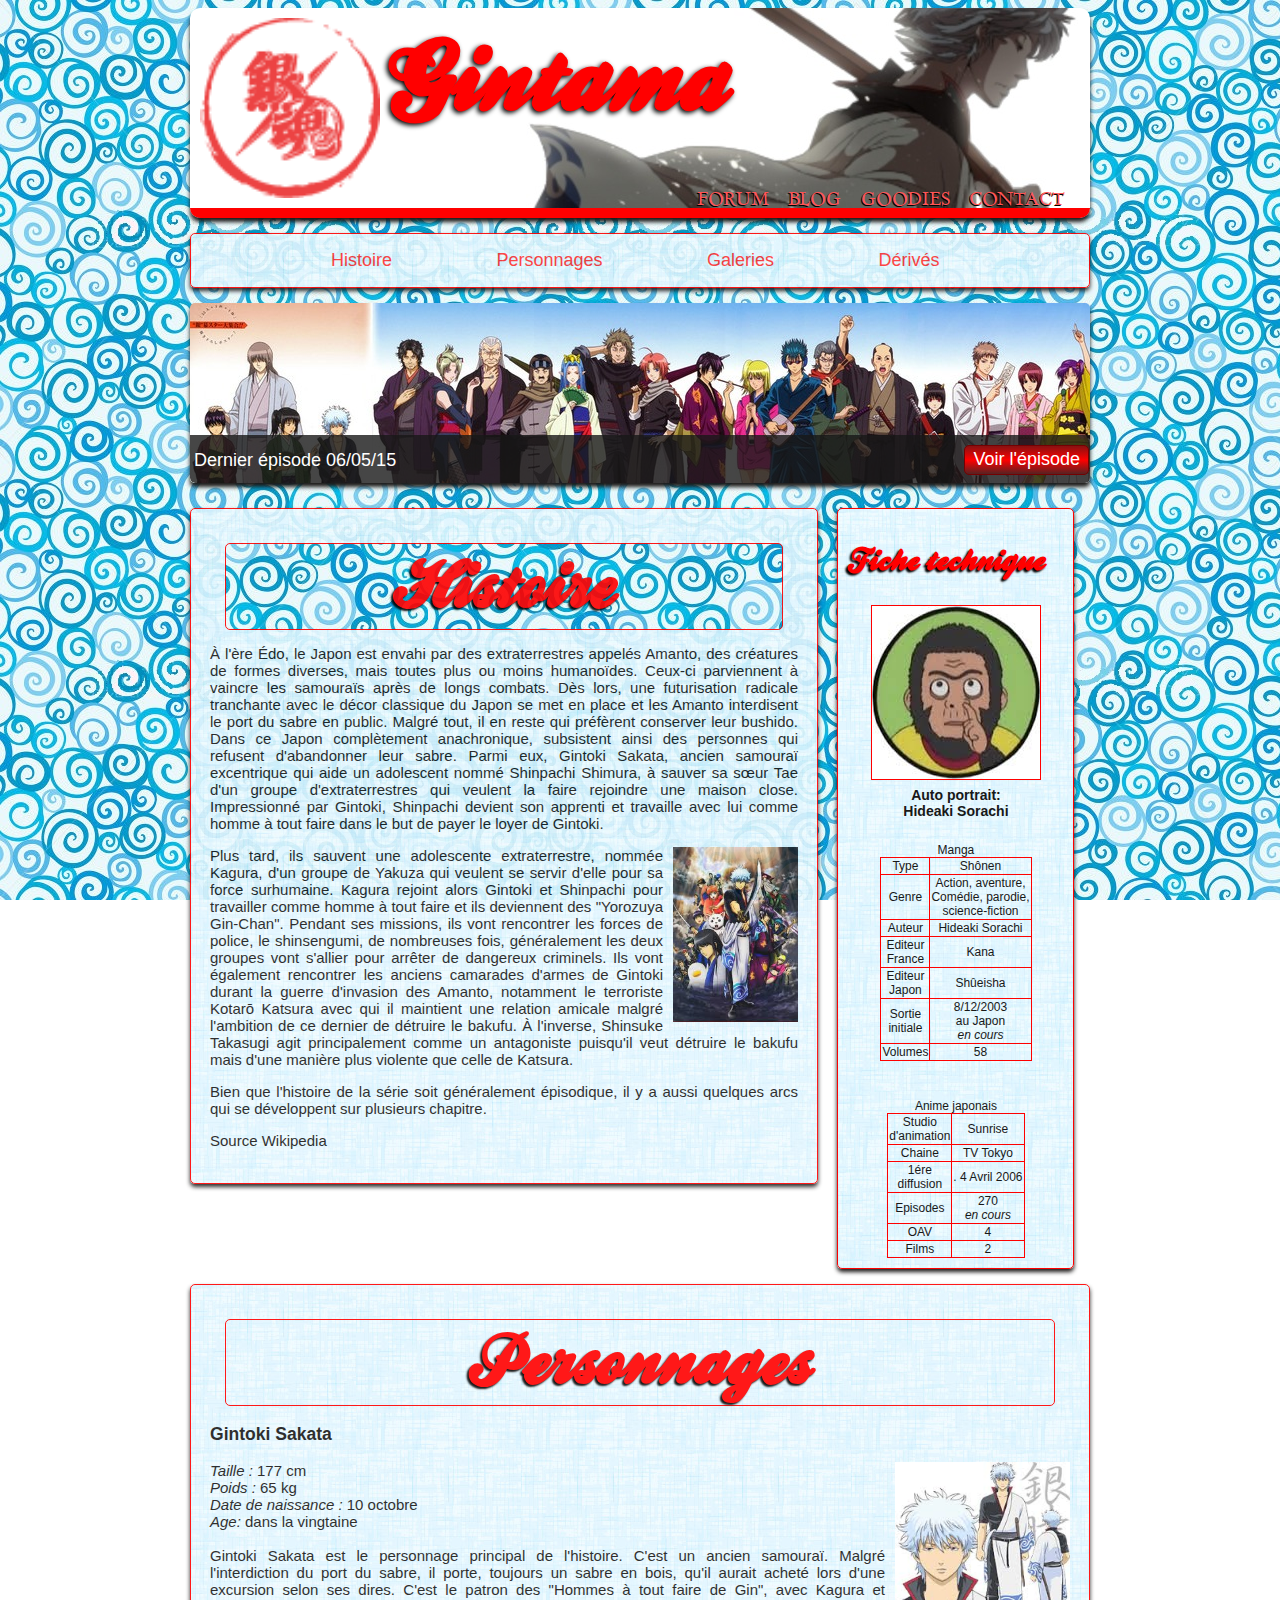
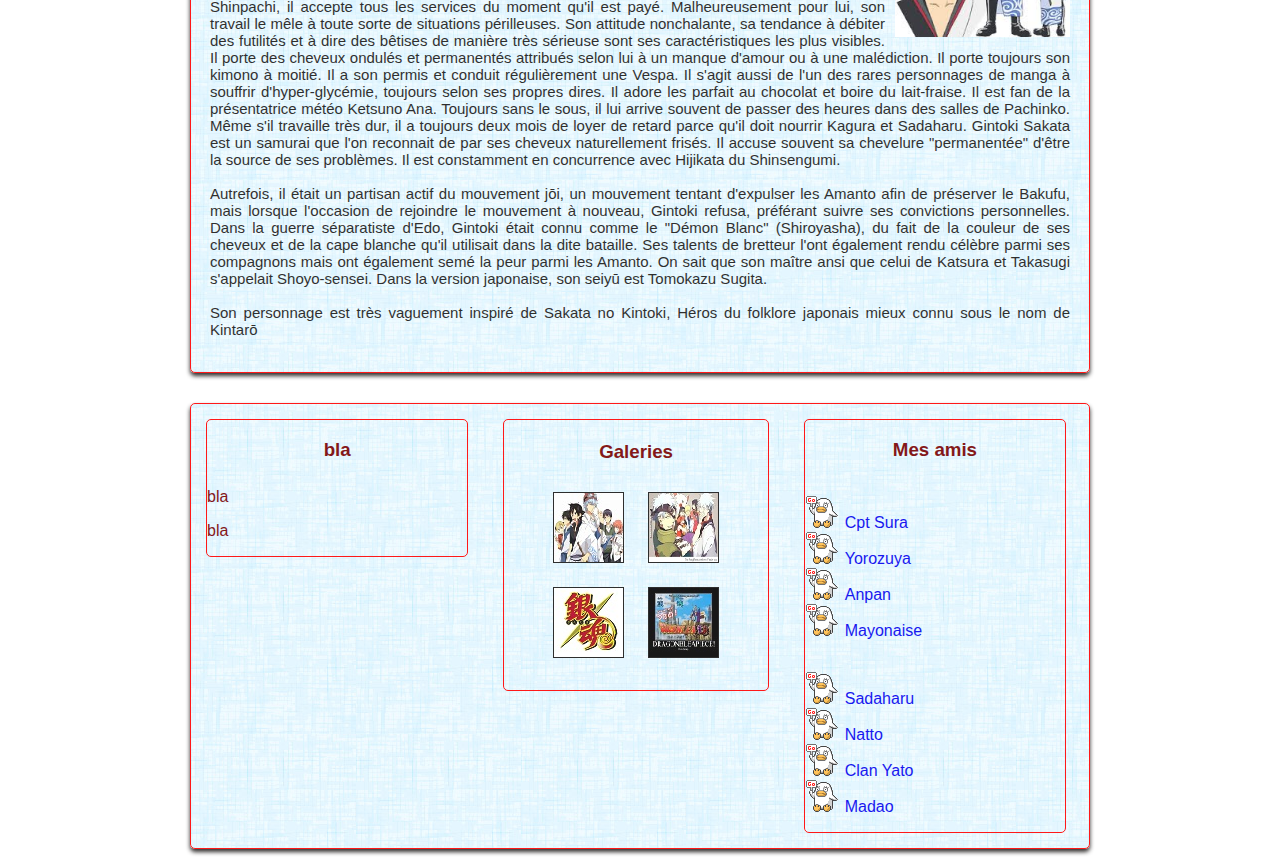
==== index.html @ 22566b6e "Update index.html" ====
<!DOCTYPE html>
<html>
    <head>
        <meta charset="utf-8" />
        <link rel="stylesheet" href="style.css" />
        <title>Gintama</title>
    </head>

    <body>
        <div id="bloc_page">
            <header>
                <div id="titre_principal">
                    <img src="images/GintamaPetitLogo.png" alt="Logo de Gintama" id="logo" />
                    <h1>Gintama</h1>
                </div>
                
                <nav>
                    <ul>
                        <li><a href="#" title="il marche pas celui là !">Forum</a></li>
                        <li><a href="#" title="celui là non plus !">Blog</a></li>
                        <li><a href="#" title="encore loupé !">Goodies</a></li>
                        <li><a href="mailto:votrenom@bidule.com" title="Envoyez-moi un email !">Contact</a></li>
                    </ul>
                </nav>
            </header>
            
			<div id="navi2">
				<ul>
					<li><a href="#Histoire">Histoire</a></li>
                    <li><a href="#Personnages">Personnages</a></li>
                    <li><a href="#galeries">Galeries</a></li>
                    <li><a href="#Dérivés">Dérivés</a></li>
				</ul>
			</div>
            
			<div id="banniere_image">
                <div id="slideshow">
					<ul id="sContent"><!--
						--><li><img src="images/gintamabantest.jpg" alt="Imagetest" /></li>
					</ul>
					<div id="banniere_description">
                    	Dernier épisode 06/05/15
                    	<a href="https://www.youtube.com/watch?v=6IuwDglT1F4" class="bouton_rouge">Voir l'épisode</a>
                	</div>
				</div>
            </div>
            
            <section id="section1">
                <article id="article1">
                    <h2 id="Histoire">Histoire</h2>
					<p>
						À l'ère Édo, le Japon est envahi par des extraterrestres appelés Amanto, 
						des créatures de formes diverses, mais toutes plus ou moins humanoïdes. 
						Ceux-ci parviennent à vaincre les samouraïs après de longs combats. 
						Dès lors, une futurisation radicale tranchante avec le décor classique du Japon se met en place 
						et les Amanto interdisent le port du sabre en public. Malgré tout, il en reste qui préfèrent conserver leur bushido. 
						Dans ce Japon complètement anachronique, subsistent ainsi des personnes qui refusent d'abandonner leur sabre. 
						Parmi eux, Gintoki Sakata, ancien samouraï excentrique qui aide un adolescent nommé Shinpachi Shimura, 
						à sauver sa sœur Tae d'un groupe d'extraterrestres qui veulent la faire rejoindre une maison close. 
						Impressionné par Gintoki, Shinpachi devient son apprenti et travaille avec lui comme homme à tout faire 
						dans le but de payer le loyer de Gintoki.
					</p>
					<p><a href="images/GintamaTeam.png"><img src="images/image.png" alt="Gintama" class="Gintama"></a>
						Plus tard, ils sauvent une adolescente extraterrestre, nommée Kagura, 
						d'un groupe de Yakuza qui veulent se servir d'elle pour sa force surhumaine. 
						Kagura rejoint alors Gintoki et Shinpachi pour travailler comme homme à tout faire 
						et ils deviennent des "Yorozuya Gin-Chan". 
						Pendant ses missions, ils vont rencontrer les forces de police, le shinsengumi, 
						de nombreuses fois, généralement les deux groupes vont s'allier pour arrêter de dangereux criminels. 
						Ils vont également rencontrer les anciens camarades d'armes de Gintoki durant la guerre d'invasion des Amanto, 
						notamment le terroriste Kotarō Katsura avec qui il maintient une relation amicale 
						malgré l'ambition de ce dernier de détruire le bakufu. 
						À l'inverse, Shinsuke Takasugi agit principalement comme un antagoniste puisqu'il veut détruire le bakufu 
						mais d'une manière plus violente que celle de Katsura.
					</P>
					<p>
						Bien que l'histoire de la série soit généralement épisodique, 
						il y a aussi quelques arcs qui se développent sur plusieurs chapitre.
					</p>
                    <p>Source Wikipedia</p>
                </article>
                <aside>
                    <h2>Fiche technique</h2>
                    <p id="auteur"><img src="images/Auteurtest.jpg" alt="auteur"></p>
                    <h3>Auto portrait:<br />Hideaki Sorachi</h3>
					<table>
						<caption>Manga</caption>
						<tr>
							<td>Type</td>
							<td>Shônen</td>
						</tr>
						<tr>
							<td>Genre</td>
							<td>Action, aventure,<br />Comédie, parodie,<br />science-fiction</td>							</tr>
						<tr>
							<td>Auteur</td>
							<td>Hideaki Sorachi</td>
						</tr>
						<tr>
							<td>Editeur<br />France</td>
							<td>Kana</td>
						</tr>
						<tr>
							<td>Editeur<br />Japon</td>
							<td>Shûeisha</td>
						</tr>
						<tr>
							<td>Sortie<br />initiale</td>
							<td>8/12/2003<br /> au Japon<br /><em>en cours</em></td>
						</tr>
						<tr>
							<td>Volumes</td>
							<td>58</td>
						</tr>
					</table>
					<p><br /></p>
					<table>
						<caption>Anime japonais</caption>
						<tr>
							<td>Studio<br />d'animation</td>
							<td>Sunrise</td>
						</tr>
						<tr>
							<td>Chaine</td>
							<td>TV Tokyo</td>
						</tr>
						<tr>
							<td>1ére<br />diffusion</td>
							<td> . 4 Avril 2006 </td>
						</tr>
						<tr>
							<td>Episodes</td>
							<td>270<br /><em>en cours</em></td>
						</tr>
						<tr>
							<td>OAV</td>
							<td>4</td>
						</tr>
						<tr>
							<td>Films</td>
							<td>2</td>
						</tr>
					</table>
				</aside>
            </section>
            <section id="section2">
				<article id="article2">
					<h2 id="Personnages">Personnages</h2>
<div class="back_article"></div>
					<h3 id="Gintoki">Gintoki Sakata</h3>
					<p><a href="images/Gintamagintoki.jpg"><img src="images/gintamagintokimini.jpg" alt="Gintoki Sakata" class="Gintokiimg"></a>
						<em>Taille :</em> 177 cm <br /><em>Poids :</em> 65 kg <br /><em>Date de naissance :</em> 10 octobre <br /><em>Age:</em> dans la vingtaine<br />
						<br />Gintoki Sakata est le personnage principal de l'histoire.
						 C'est un ancien samouraï. Malgré l'interdiction du port du sabre, il porte, toujours un sabre en bois,
						 qu'il aurait acheté lors d'une excursion selon ses dires. C'est le patron des "Hommes à tout faire de Gin",
						 avec Kagura et Shinpachi, il accepte tous les services du moment qu'il est payé.
						 Malheureusement pour lui, son travail le mêle à toute sorte de situations périlleuses.
						 Son attitude nonchalante, sa tendance à débiter des futilités et à dire des bêtises
						 de manière très sérieuse sont ses caractéristiques les plus visibles.
						 Il porte des cheveux ondulés et permanentés attribués selon lui à un manque d'amour ou à une malédiction. 
						 Il porte toujours son kimono à moitié. Il a son permis et conduit régulièrement une Vespa.
						 Il s'agit aussi de l'un des rares personnages de manga à souffrir d'hyper-glycémie, 
						 toujours selon ses propres dires. Il adore les parfait au chocolat et boire du lait-fraise.
						 Il est fan de la présentatrice météo Ketsuno Ana. Toujours sans le sous,
						 il lui arrive souvent de passer des heures dans des salles de Pachinko.
						 Même s'il travaille très dur, il a toujours deux mois de loyer de retard parce qu'il doit nourrir Kagura et Sadaharu.
						 Gintoki Sakata est un samurai que l'on reconnait de par ses cheveux naturellement frisés.
						 Il accuse souvent sa chevelure "permanentée" d'être la source de ses problèmes.
						 Il est constamment en concurrence avec Hijikata du Shinsengumi.<br /><br />
						 Autrefois, il était un partisan actif du mouvement jōi, un mouvement tentant d'expulser les Amanto
						 afin de préserver le Bakufu, mais lorsque l'occasion de rejoindre le mouvement à nouveau,
						 Gintoki refusa, préférant suivre ses convictions personnelles. 
						 Dans la guerre séparatiste d'Edo, Gintoki était connu comme le "Démon Blanc" (Shiroyasha),
						 du fait de la couleur de ses cheveux et de la cape blanche qu'il utilisait dans la dite bataille.
						 Ses talents de bretteur l'ont également rendu célèbre parmi ses compagnons mais ont également semé la peur parmi les Amanto.
						 On sait que son maître ansi que celui de Katsura et Takasugi s'appelait Shoyo-sensei.
						 Dans la version japonaise, son seiyū est Tomokazu Sugita.<br /><br />
						 Son personnage est très vaguement inspiré de Sakata no Kintoki, Héros du folklore japonais mieux connu sous le nom de Kintarō
					</p>
				</article>
			</section>
            <footer>
                <div id="news">
                    <h3>bla</h3>
                    <p>bla</p>
                    <p>bla</p>
                </div>
                <div id="galeries">
                    <h3>Galeries</h3>
					<p>
						<a href="images/sketdancegintama.jpg"><img src="images/sketdancegintamamini.jpg" alt="sketdancegintama" class="sketdancegintama" /></a>
						<a href="images/narutogintama.jpg"><img src="images/narutogintamamini.jpg" alt="narutogintama" class="narutogintama" /></a>
						<a href="images/gintamalogo.jpg"><img src="images/gintamalogomini.jpg" alt="gintamalogo" class="gintamalogo" /></a>
						<a href="images/dragonbleapiece.jpg"><img src="images/dragonbleapiecemini.jpg" alt="dragonbleapiece" class="dragonbleapiece" /></a>
					</p>
                </div>
                <div id="mes_amis">
                    <h3>Mes amis</h3>
                    <ul>
                        <li><a href="#">Cpt Sura</a></li>
                        <li><a href="#">Yorozuya</a></li>
                        <li><a href="#">Anpan</a></li>
                        <li><a href="#">Mayonaise</a></li>
                    </ul>
                    <ul>
                        <li><a href="#">Sadaharu</a></li>
                        <li><a href="#">Natto</a></li>
                        <li><a href="#">Clan Yato</a></li>
                        <li><a href="#">Madao</a></li>
                    </ul>
                </div>
            </footer>
        </div>
    </body>
</html>
---- style.css ----
@font-face
{
    font-family: 'BallparkWeiner';
    src: url('polices/ballpark.eot');
    src: url('polices/ballpark.eot?#iefix') format('embedded-opentype'),
         url('polices/ballpark.woff') format('woff'),
         url('polices/ballpark.ttf') format('truetype'),
         url('polices/ballpark.svg#BallparkWeiner') format('svg');
    font-weight: normal;
    font-style: normal;
}

@font-face
{
    font-family: 'Dayrom';
    src: url('polices/dayrom.eot');
    src: url('polices/dayrom.eot?#iefix') format('embedded-opentype'),
         url('polices/dayrom.woff') format('woff'),
         url('polices/dayrom.ttf') format('truetype'),
         url('polices/dayrom.svg#Dayrom') format('svg');
    font-weight: normal;
    font-style: normal;
}
body
{
    background: url('images/gintamafondtest.jpg') fixed;
    font-family: 'Trebuchet MS', Arial, sans-serif;
    color: #181818;
}

#bloc_page
{
    width: 900px;
    margin: auto;
}

section h1, footer h1, nav a
{
    font-family: Dayrom, serif;
    font-weight: small;
    text-transform: uppercase;
}

header
{
	height: 200px;
	border-radius: 10px 10px;
	color: red; 
	background: url('images/GintamaGintokiBan.jpg') 25%;
	border-bottom: 10px solid red;
	box-shadow: 0px 4px 4px #1c1a19;
}

#titre_principal
{
    display: inline-block;
}

header h1
{
	text-shadow: -2px 2px 5px black;
    font-family: 'BallparkWeiner', serif;
    font-size: 100px;
	position: relative;
	top: -225px;
	left: 200px;
}



#logo
{
	position: relative;
	top: 10px;
	left: 10px;
	width: 180px;
	height: 180px;
}
header nav
{
	position: relative;
	bottom: 260px;
	right: -150px;
	text-shadow: -1px 1px 0px black;
    display: inline-block;
    width: 740px;
    text-align: right;
}

header nav ul
{
    list-style-type: none;
}

header nav li
{
    display: inline-block;
    margin-right: 15px;
}

header nav a
{
    font-size: 18px;
    color: #ff5555;
    padding-bottom: 3px;
    text-decoration: none;
}

header nav a:hover
{
    color: #ffffff;
    border-bottom: 3px solid #ffffff;
}

#navi2
{
	background: url('images/Fond.png');
	border-radius: 5px;
	border: 1px solid red;
	margin: 15px 0;
	opacity: 0.9;
	box-shadow: 0px 3px 4px #1c1a19;
}

#navi2 li
{
	display: inline-block;
	margin-left: 100px;
}

#navi2 a
{
	font-size: 18px;
    text-decoration: none;
	color: #ff3333;
}

#navi2 a:hover
{
	color: #000000;
    border-bottom: 3px solid red;
}

#banniere_description
{
    position: absolute;
    bottom: 0;
    border-radius: 0px 0px 5px 5px;
    width: 900px;
    height: 33px;
    padding-top: 15px;
    padding-left: 4px;
    background-color: rgb(24,24,24);
    background-color: rgba(24,24,24,0.8);
    color: white;
    font-size: 18px;
}

.bouton_rouge
{
    display: inline-block;
    height: 25px;
    position: absolute;
    right: 5px;
    bottom: 8px;
    border: 1px solid #760001;
    border-radius: 5px;
    font-size: 18px;
    text-align: center;
    padding: 3px 8px 0px 8px;
    color: white;
    text-decoration: none;
    background: linear-gradient( #881111, #ff0000, #552222);
}

.bouton_rouge:hover
{
	border: 2px solid white;
}

#slideshow 
{
	position: relative;
    width: 900px;
    height: 180px;
	margin-top: 15px;
    margin-bottom: 25px;
    overflow: hidden;
	border-radius: 5px;
	box-shadow: 0px 4px 4px #1c1a19;
}

#sContent li 
{
    display: inline;
}

#sContent 
{
    position: absolute;
    top: 0;
    left: 0;
    width: 450px;
    margin: 0;            
    padding: 0;
    animation-name: AutoSlide;
    animation-duration: 100s;
    animation-iteration-count: infinite;
	animation-timing-function: linear;
}

@keyframes AutoSlide 
{
	0% {left: 0px;}
	50% {left: -730px}
	100% {left: -1460px;}
}

@-moz-keyframes AutoSlide 
{
	0%,  100% {left: 0px;}
	50% {left: -1460px;}
}

@-webkit-keyframes AutoSlide
{
	0% {left: 0px;}
	50% {left: -730px}
	100% {left: -1460px;}
}

#article1, aside
{
	display: inline-block;
 	vertical-align: top;
    text-align: justify;
	background: url('images/Fond.png');
	box-shadow: 0px 3px 4px #1c1a19;
	border-radius: 5px;
	border: 1px solid red;
	padding: 19px;
}

#article1
{
	width: 588px;
	margin-right: 15px;
	font-size: 15px;
	opacity: 0.9;
}

aside
{
    width: 215px;
    padding: 10px;
    font-size: 12px;
}

#article1 h2, aside h2, #article2 h2
{
	font-family: 'BallparkWeiner', serif;
	color: red;
	text-shadow: -2px 2px 2px black;
}

#article1 h2, #article2 h2
{
	background: url("images/gintamafondtest.jpg") fixed;
	height: 75px;
	border-radius: 5px;
	border: 1px solid red;
	margin: 15px 15px;
	padding-top: 10px;
	font-size: 70px;
	text-align: center;
}

.Gintama
{
	float: right;
	width: 125px;
	height: 175px;
	padding-left: 10px;
}

.Gintokiimg
{
	float: right;
	width: 175px;
	height: 175px;
	padding-left: 10px;
}

#auteur
{
   text-align: center; 
}

#auteur img
{
   border: 1px solid red;
}

aside h2
{
	font-size: 32px;
}

aside h3
{
	text-align: center;
	position: relative;
	bottom: 10px;
}

table
{
    border-collapse: collapse;
	margin-left: auto;
	margin-right: auto;
}

td
{
	border: 1px solid red;
	text-align: center;
}

#article2
{
	display: inline-block;
 	vertical-align: top;
    text-align: justify;
	background: url('images/Fond.png');
	box-shadow: 0px 3px 4px #1c1a19;
	border-radius: 5px;
	border: 1px solid red;
	padding: 19px;
	font-size: 15px;
	opacity: 0.9;
	margin: 15px 0;
}

footer
{
	background: url('images/Fond.png');
	border-radius: 5px;
	border: 1px solid red;
	margin: 15px 0;
	opacity: 0.9;
	box-shadow: 0px 3px 4px #1c1a19;
}

#news, #galeries, #mes_amis
{
	display: inline-block;
	vertical-align: top;
	margin: 15px;
	color: #760001;
}

#news
{
	width: 29%;
	border-radius: 5px;
	border: 1px solid red;
	margin: 15px;
}

#news h3
{
	height: 30px;
	text-align: center;
}

#galeries
{
	width: 29%;
	border-radius: 5px;
	border: 1px solid red;
	margin: 15px;
	padding: 2px;
	text-align: center;
}

#galeries img
{
    border: 1px solid #181818;
    margin: 10px;
}

#mes_amis
{
	width: 29%;
	border-radius: 5px;
	border: 1px solid red;
	margin: 15px;
}

#mes_amis ul
{
    display: inline-block;
    vertical-align: top;
	width: 48%;
    list-style-image: url('images/gintamaicon1.gif');
}

#mes_amis h3
{
	text-align: center;
}

#mes_amis a
{
    text-decoration: none;
	text-align: center;
}
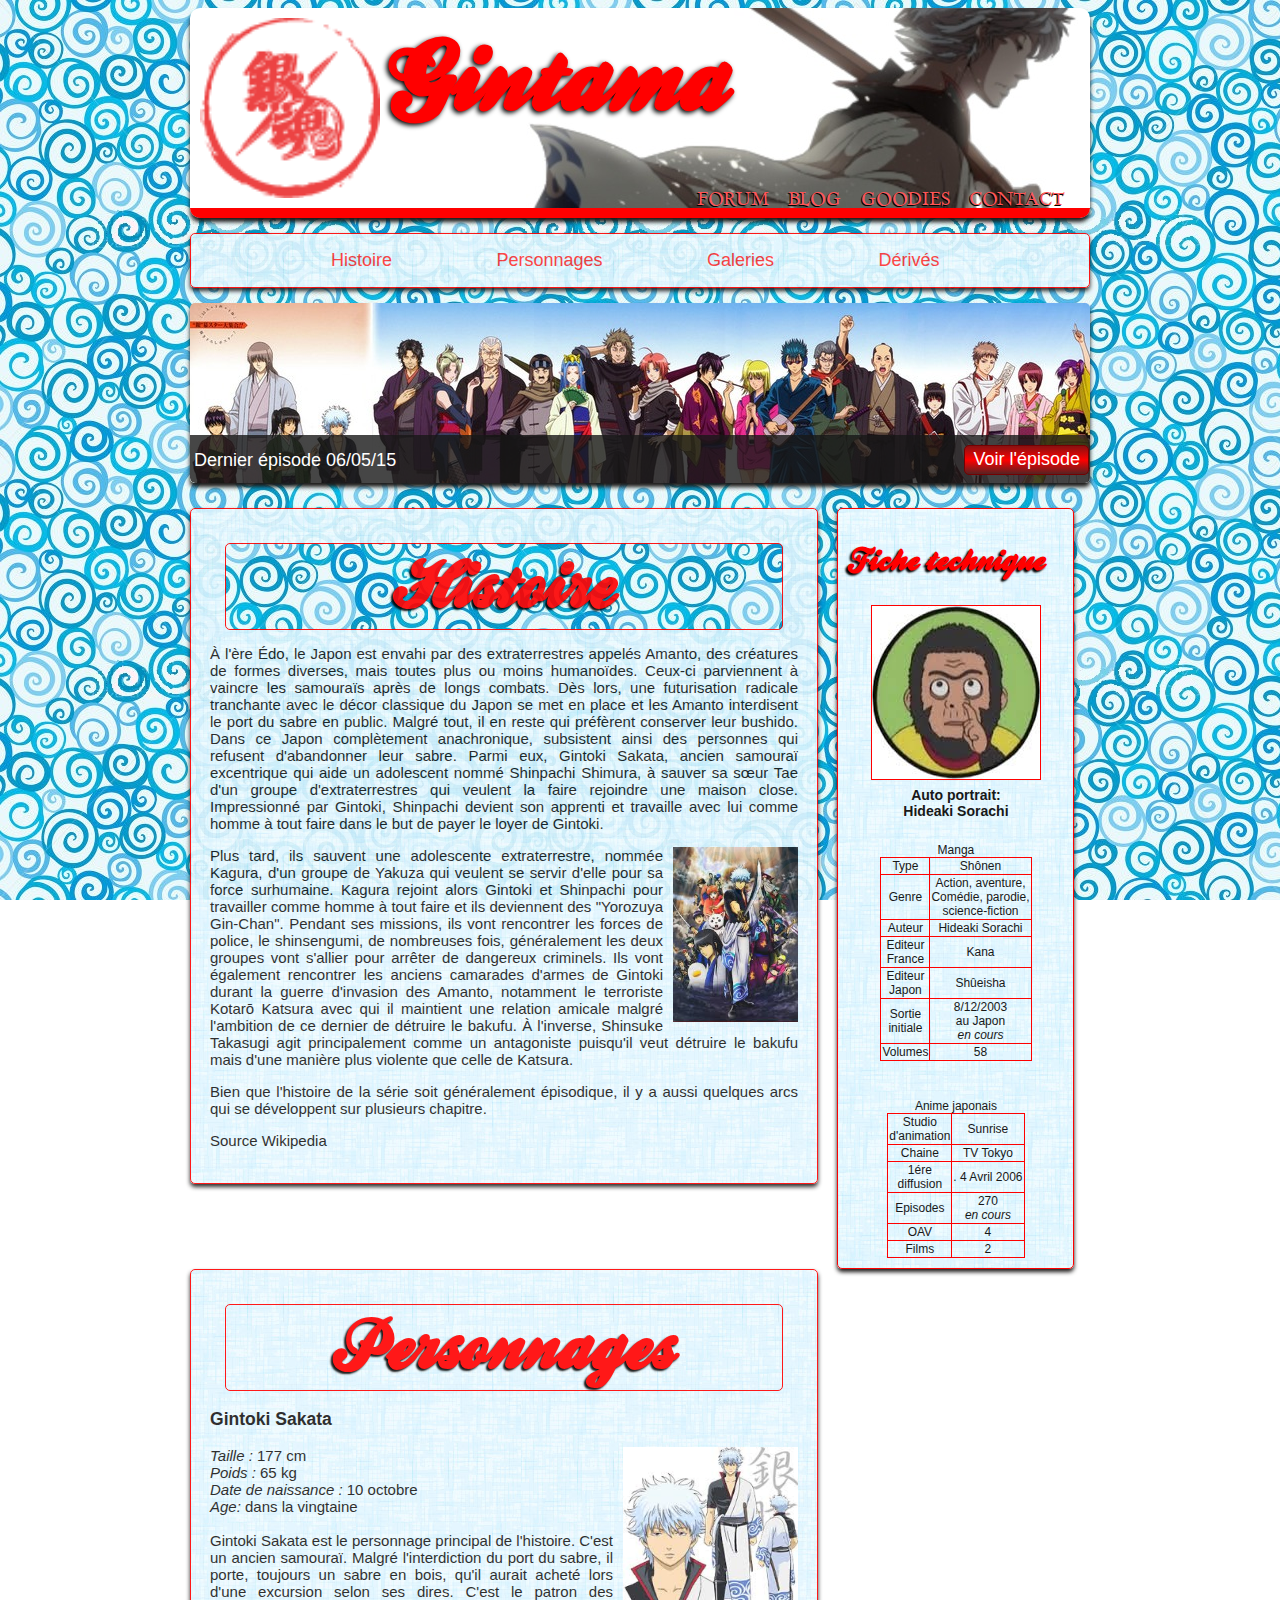
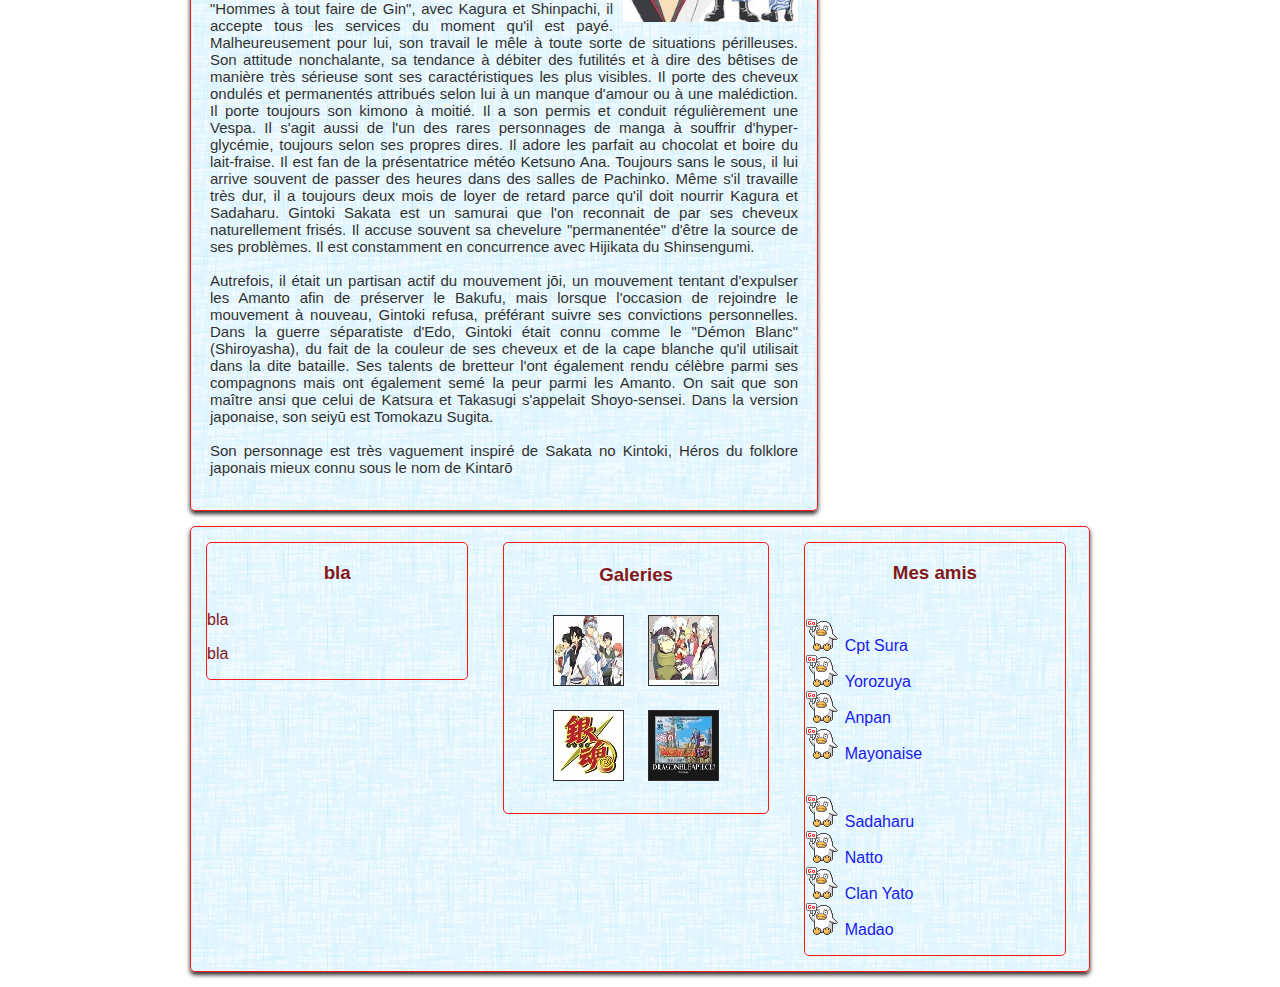
==== commit 7b790f53: "no message" ====
--- a/index.html
+++ b/index.html
@@ -146,7 +146,6 @@
             <section id="section2">
 				<article id="article2">
 					<h2 id="Personnages">Personnages</h2>
-<div class="back_article"></div>
 					<h3 id="Gintoki">Gintoki Sakata</h3>
 					<p><a href="images/Gintamagintoki.jpg"><img src="images/gintamagintokimini.jpg" alt="Gintoki Sakata" class="Gintokiimg"></a>
 						<em>Taille :</em> 177 cm <br /><em>Poids :</em> 65 kg <br /><em>Date de naissance :</em> 10 octobre <br /><em>Age:</em> dans la vingtaine<br />
--- a/style.css
+++ b/style.css
@@ -281,6 +281,7 @@
 	width: 125px;
 	height: 175px;
 	padding-left: 10px;
+	opacity: initial;
 }
 
 .Gintokiimg
@@ -328,18 +329,21 @@
 
 #article2
 {
+	opacity: 0.9;
+	background: url('images/Fond.png');
+	width: 588px;
+	margin-right: 15px;
+	font-size: 15px;
 	display: inline-block;
  	vertical-align: top;
-    text-align: justify;
-	background: url('images/Fond.png');
+	text-align: justify;	
 	box-shadow: 0px 3px 4px #1c1a19;
 	border-radius: 5px;
 	border: 1px solid red;
 	padding: 19px;
-	font-size: 15px;
-	opacity: 0.9;
-	margin: 15px 0;
-}
+	
+}
+
 
 footer
 {
@@ -414,4 +418,4 @@
 {
     text-decoration: none;
 	text-align: center;
-}+}
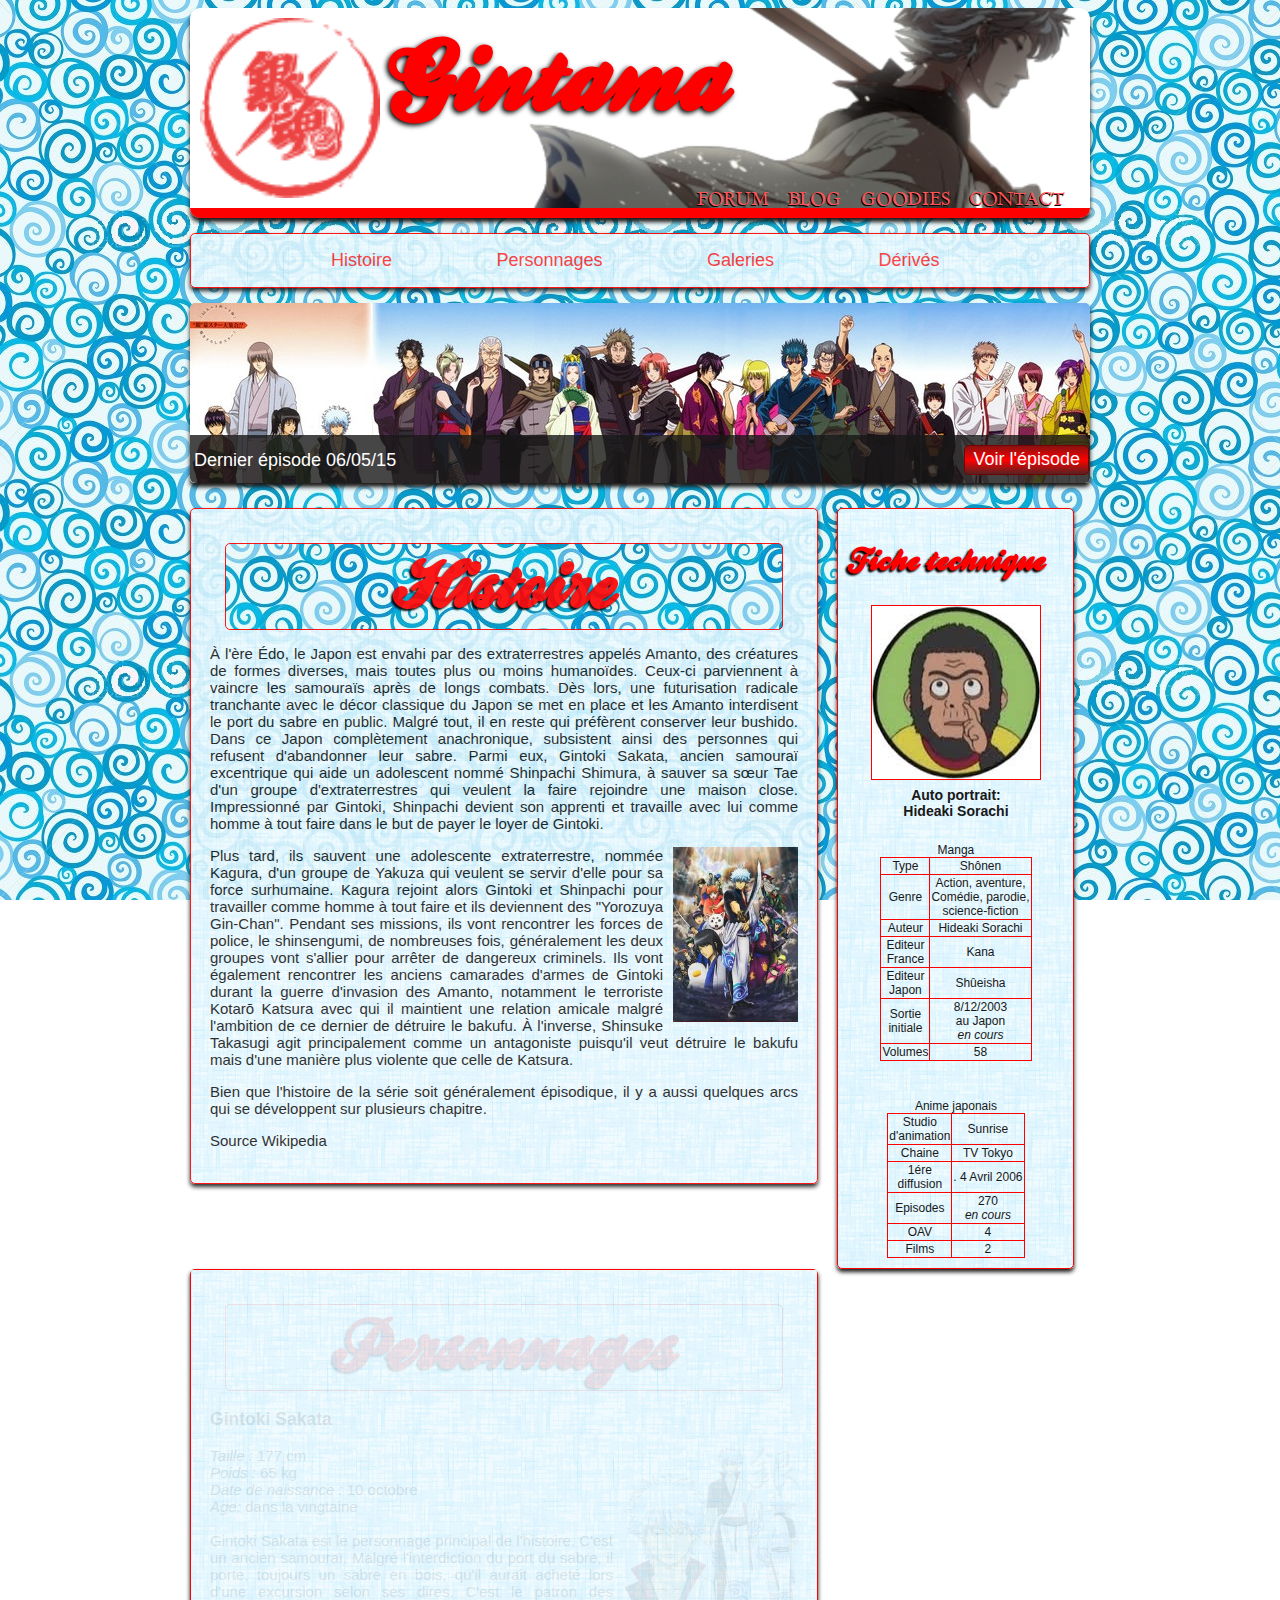
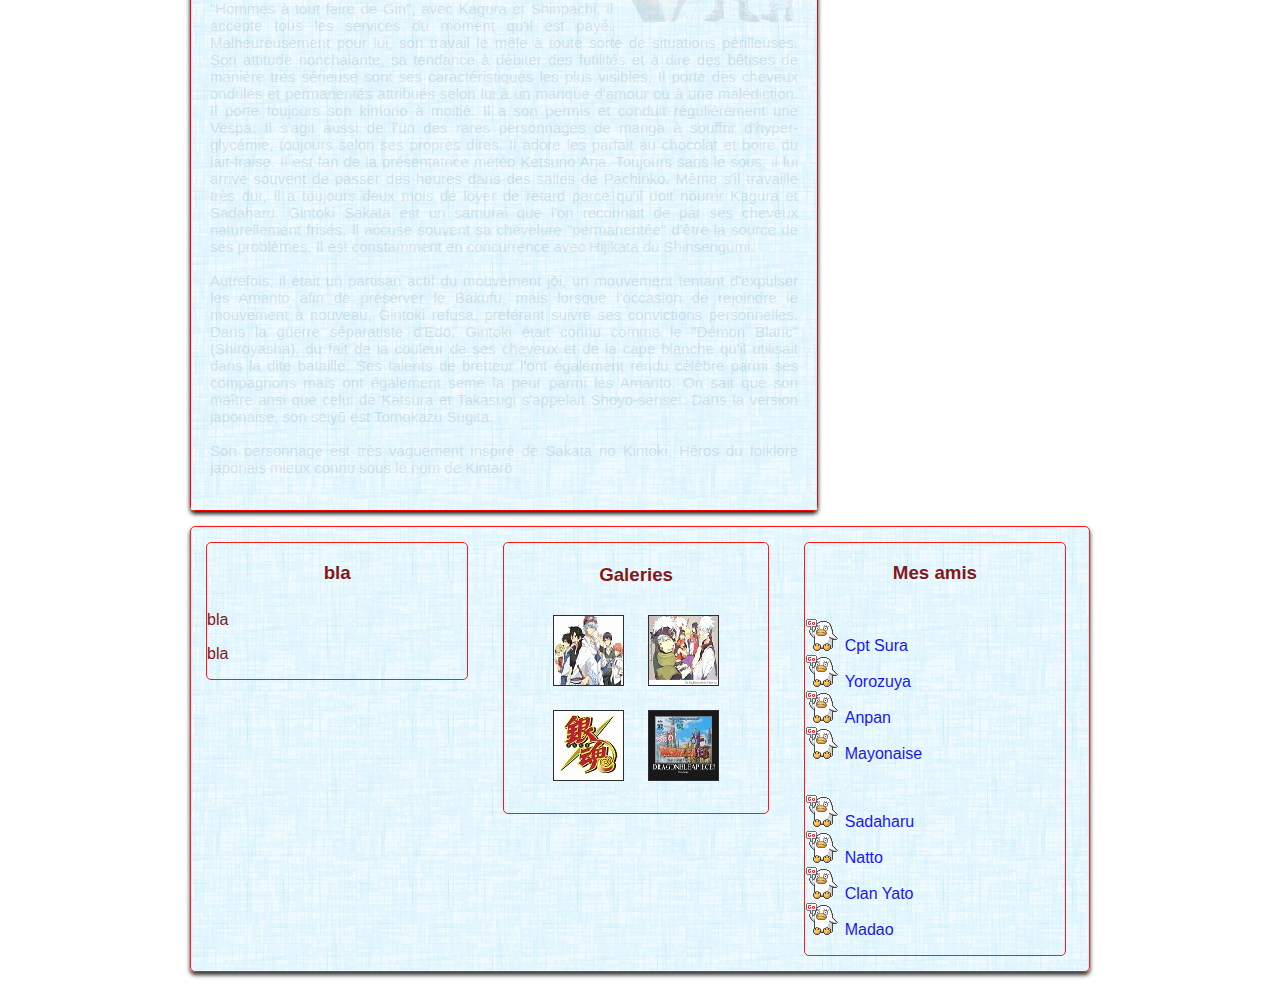
==== commit ea289bad: "no message" ====
--- a/index.html
+++ b/index.html
@@ -145,6 +145,7 @@
             </section>
             <section id="section2">
 				<article id="article2">
+					<div class="back_article2"></div>
 					<h2 id="Personnages">Personnages</h2>
 					<h3 id="Gintoki">Gintoki Sakata</h3>
 					<p><a href="images/Gintamagintoki.jpg"><img src="images/gintamagintokimini.jpg" alt="Gintoki Sakata" class="Gintokiimg"></a>
--- a/style.css
+++ b/style.css
@@ -329,8 +329,7 @@
 
 #article2
 {
-	opacity: 0.9;
-	background: url('images/Fond.png');
+	position: relative;
 	width: 588px;
 	margin-right: 15px;
 	font-size: 15px;
@@ -344,6 +343,17 @@
 	
 }
 
+.back_article2
+{
+	
+    position: absolute;
+    top:0;
+    left:0;
+    width:100%;
+    height:100%;
+    opacity: 0.9;
+    background: url('images/Fond.png');
+}
 
 footer
 {
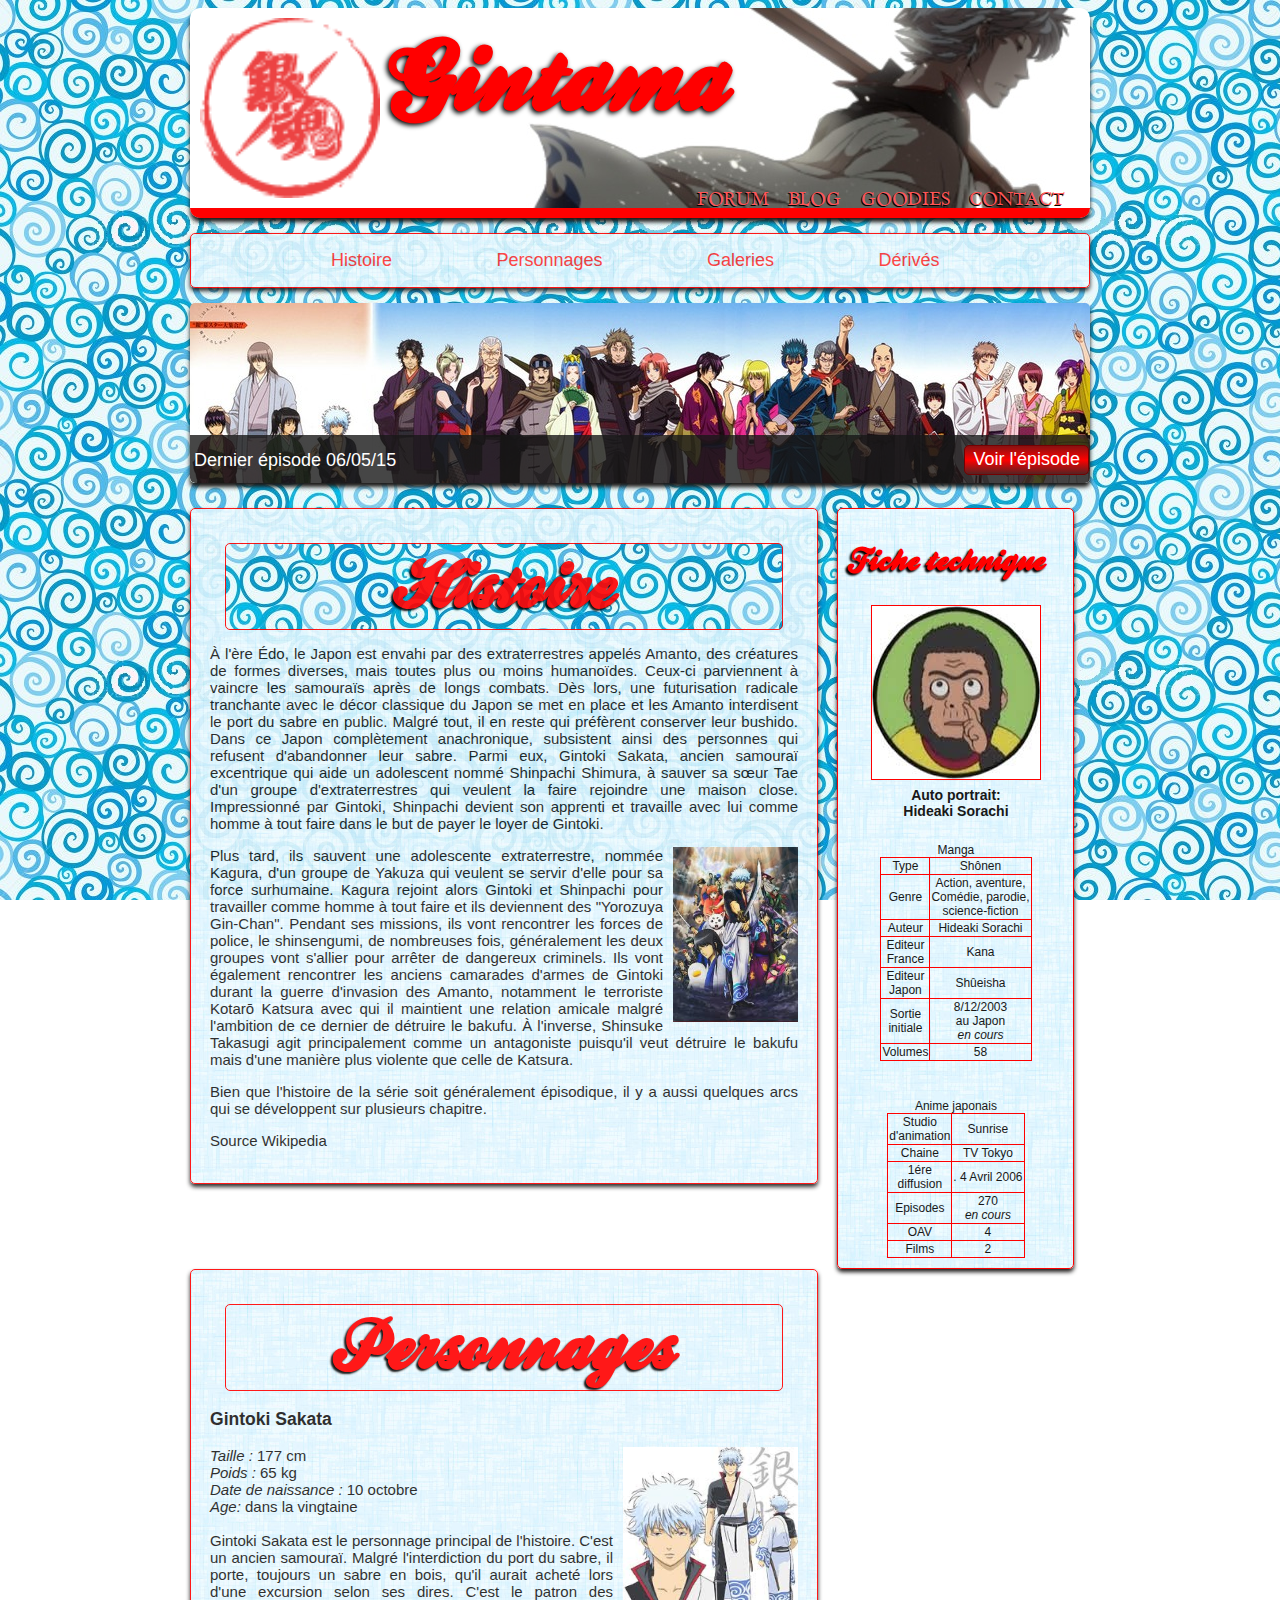
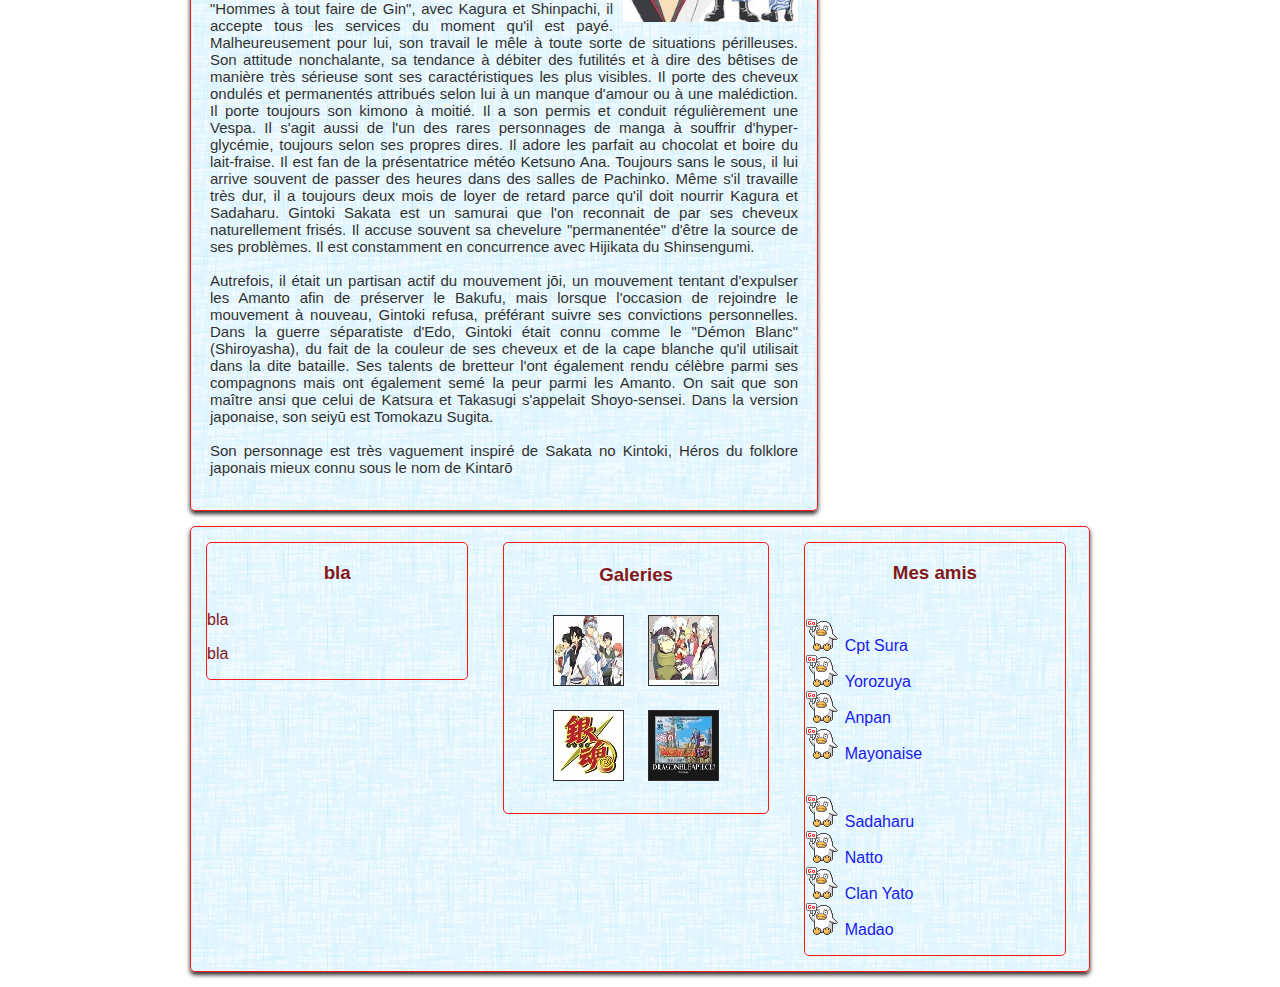
==== commit b4398e96: "Revert "no message"" ====
--- a/index.html
+++ b/index.html
@@ -145,7 +145,6 @@
             </section>
             <section id="section2">
 				<article id="article2">
-					<div class="back_article2"></div>
 					<h2 id="Personnages">Personnages</h2>
 					<h3 id="Gintoki">Gintoki Sakata</h3>
 					<p><a href="images/Gintamagintoki.jpg"><img src="images/gintamagintokimini.jpg" alt="Gintoki Sakata" class="Gintokiimg"></a>
--- a/style.css
+++ b/style.css
@@ -329,7 +329,8 @@
 
 #article2
 {
-	position: relative;
+	opacity: 0.9;
+	background: url('images/Fond.png');
 	width: 588px;
 	margin-right: 15px;
 	font-size: 15px;
@@ -343,17 +344,6 @@
 	
 }
 
-.back_article2
-{
-	
-    position: absolute;
-    top:0;
-    left:0;
-    width:100%;
-    height:100%;
-    opacity: 0.9;
-    background: url('images/Fond.png');
-}
 
 footer
 {
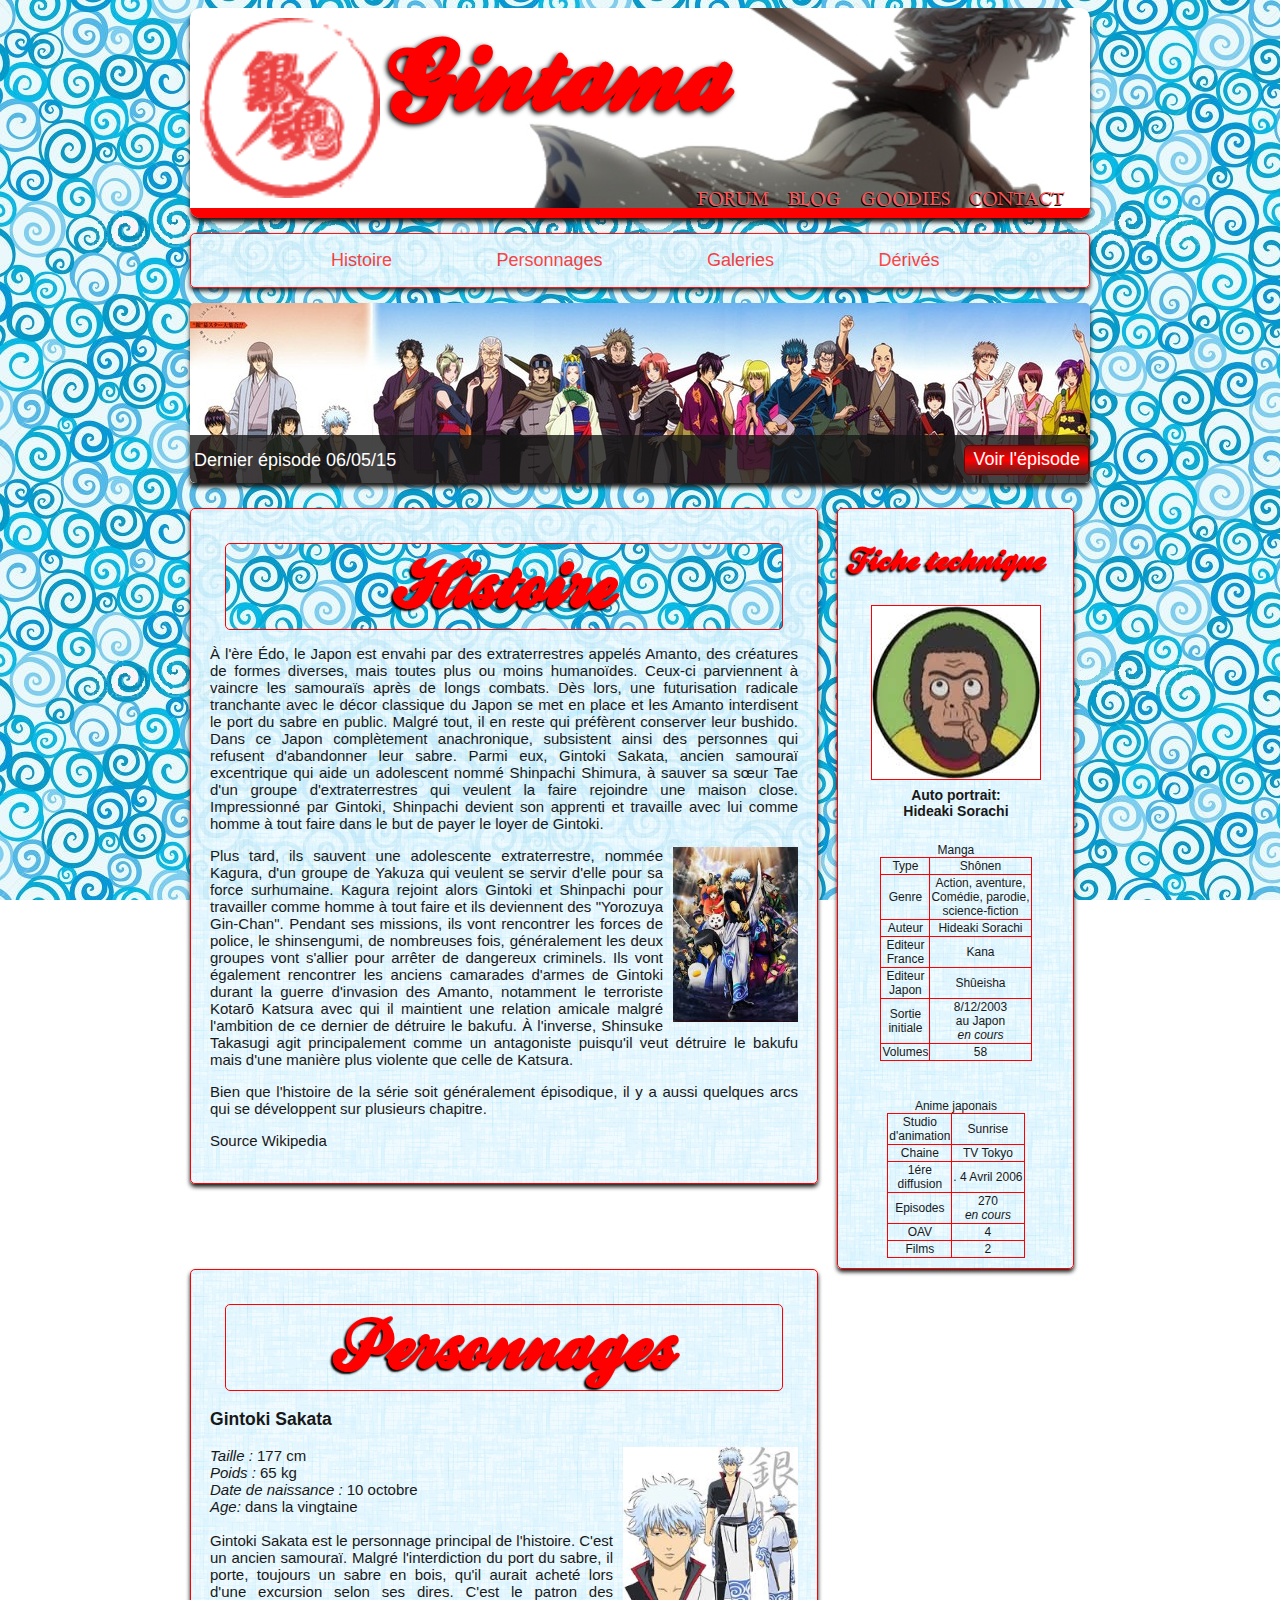
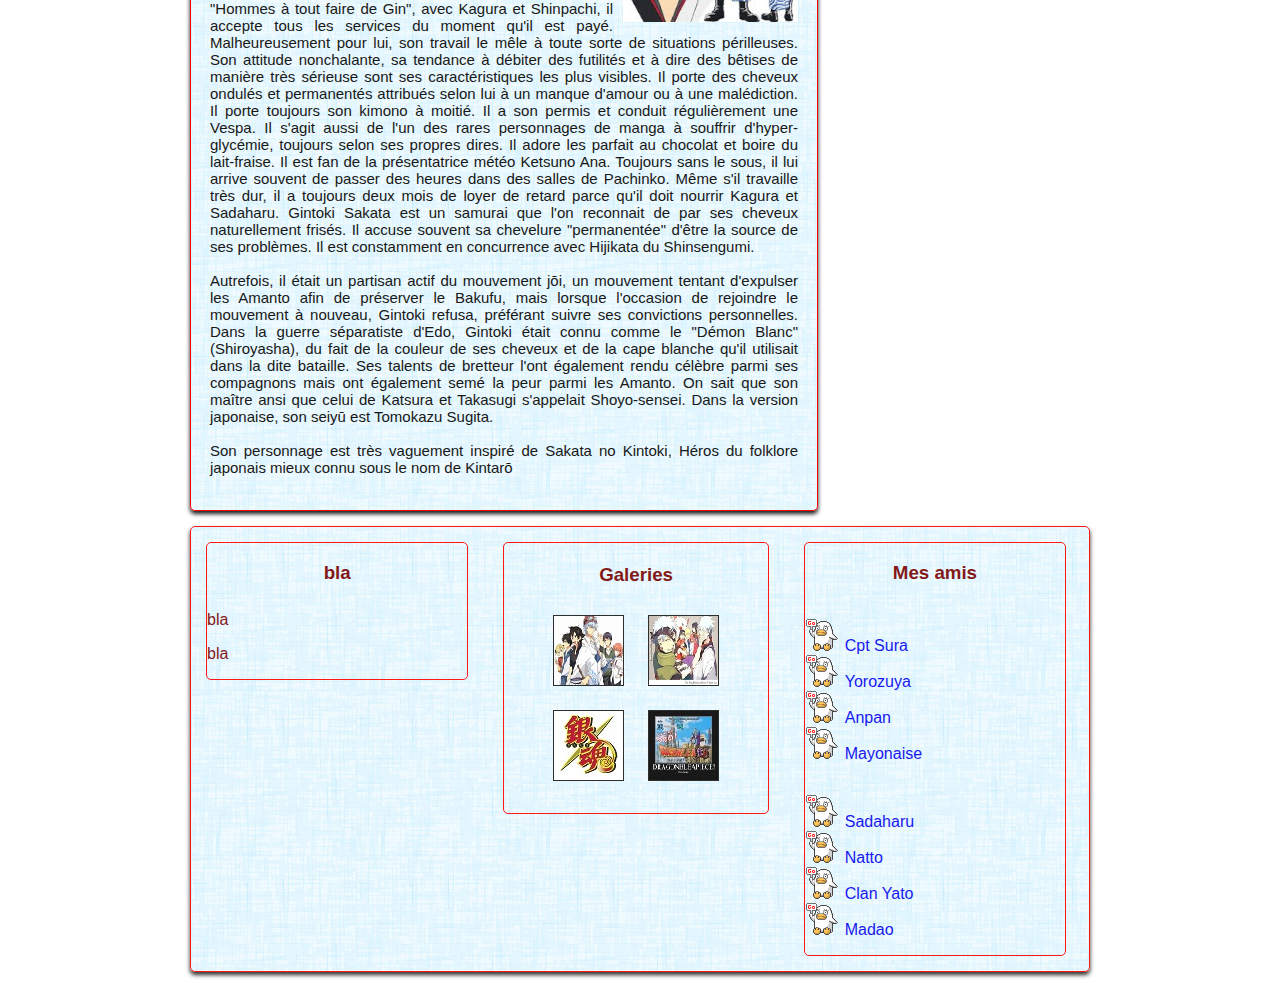
==== commit d44b2272: "enfin !!!!! (z-index !!!!!)" ====
--- a/index.html
+++ b/index.html
@@ -47,6 +47,7 @@
             
             <section id="section1">
                 <article id="article1">
+					<div class="back_article"></div>
                     <h2 id="Histoire">Histoire</h2>
 					<p>
 						À l'ère Édo, le Japon est envahi par des extraterrestres appelés Amanto, 
@@ -145,6 +146,7 @@
             </section>
             <section id="section2">
 				<article id="article2">
+					<div class="back_article"></div>
 					<h2 id="Personnages">Personnages</h2>
 					<h3 id="Gintoki">Gintoki Sakata</h3>
 					<p><a href="images/Gintamagintoki.jpg"><img src="images/gintamagintokimini.jpg" alt="Gintoki Sakata" class="Gintokiimg"></a>
--- a/style.css
+++ b/style.css
@@ -229,108 +229,25 @@
 	100% {left: -1460px;}
 }
 
-#article1, aside
+aside
 {
 	display: inline-block;
  	vertical-align: top;
-    text-align: justify;
 	background: url('images/Fond.png');
-	box-shadow: 0px 3px 4px #1c1a19;
-	border-radius: 5px;
-	border: 1px solid red;
-	padding: 19px;
-}
-
-#article1
-{
-	width: 588px;
-	margin-right: 15px;
-	font-size: 15px;
-	opacity: 0.9;
-}
-
-aside
-{
-    width: 215px;
+	width: 215px;
     padding: 10px;
     font-size: 12px;
-}
-
-#article1 h2, aside h2, #article2 h2
-{
-	font-family: 'BallparkWeiner', serif;
-	color: red;
-	text-shadow: -2px 2px 2px black;
-}
-
-#article1 h2, #article2 h2
-{
-	background: url("images/gintamafondtest.jpg") fixed;
-	height: 75px;
-	border-radius: 5px;
-	border: 1px solid red;
-	margin: 15px 15px;
-	padding-top: 10px;
-	font-size: 70px;
-	text-align: center;
-}
-
-.Gintama
-{
-	float: right;
-	width: 125px;
-	height: 175px;
-	padding-left: 10px;
-	opacity: initial;
-}
-
-.Gintokiimg
-{
-	float: right;
-	width: 175px;
-	height: 175px;
-	padding-left: 10px;
-}
-
-#auteur
-{
-   text-align: center; 
-}
-
-#auteur img
-{
-   border: 1px solid red;
-}
-
-aside h2
-{
-	font-size: 32px;
-}
-
-aside h3
-{
-	text-align: center;
-	position: relative;
-	bottom: 10px;
-}
-
-table
-{
-    border-collapse: collapse;
-	margin-left: auto;
-	margin-right: auto;
-}
-
-td
-{
-	border: 1px solid red;
-	text-align: center;
-}
-
-#article2
-{
-	opacity: 0.9;
-	background: url('images/Fond.png');
+	text-align: justify;	
+	box-shadow: 0px 3px 4px #1c1a19;
+	border-radius: 5px;
+	border: 1px solid red;
+	padding: 10px;
+}
+
+
+#article1, #article2
+{
+	position: relative;
 	width: 588px;
 	margin-right: 15px;
 	font-size: 15px;
@@ -341,8 +258,90 @@
 	border-radius: 5px;
 	border: 1px solid red;
 	padding: 19px;
-	
-}
+}
+
+#article1 h2, #article2 h2, aside h2
+{
+	font-family: 'BallparkWeiner', serif;
+	color: red;
+	text-shadow: -2px 2px 2px black;
+}
+
+#article1 h2, #article2 h2
+{
+	background: url("images/gintamafondtest.jpg") fixed;
+	height: 75px;
+	border-radius: 5px;
+	border: 1px solid red;
+	margin: 15px 15px;
+	padding-top: 10px;
+	font-size: 70px;
+	text-align: center;
+}
+
+.back_article
+{
+    position: absolute;
+    top:0;
+    left:0;
+    width:100%;
+    height:100%;
+    opacity: 0.9;
+    background: url('images/Fond.png');
+	z-index: -100;
+}
+
+.Gintama
+{
+	float: right;
+	width: 125px;
+	height: 175px;
+	padding-left: 10px;
+}
+
+.Gintokiimg
+{
+	float: right;
+	width: 175px;
+	height: 175px;
+	padding-left: 10px;
+}
+
+#auteur
+{
+   text-align: center; 
+}
+
+#auteur img
+{
+   border: 1px solid red;
+}
+
+aside h2
+{
+	font-size: 32px;
+}
+
+aside h3
+{
+	text-align: center;
+	position: relative;
+	bottom: 10px;
+}
+
+table
+{
+    border-collapse: collapse;
+	margin-left: auto;
+	margin-right: auto;
+}
+
+td
+{
+	border: 1px solid red;
+	text-align: center;
+}
+
 
 
 footer
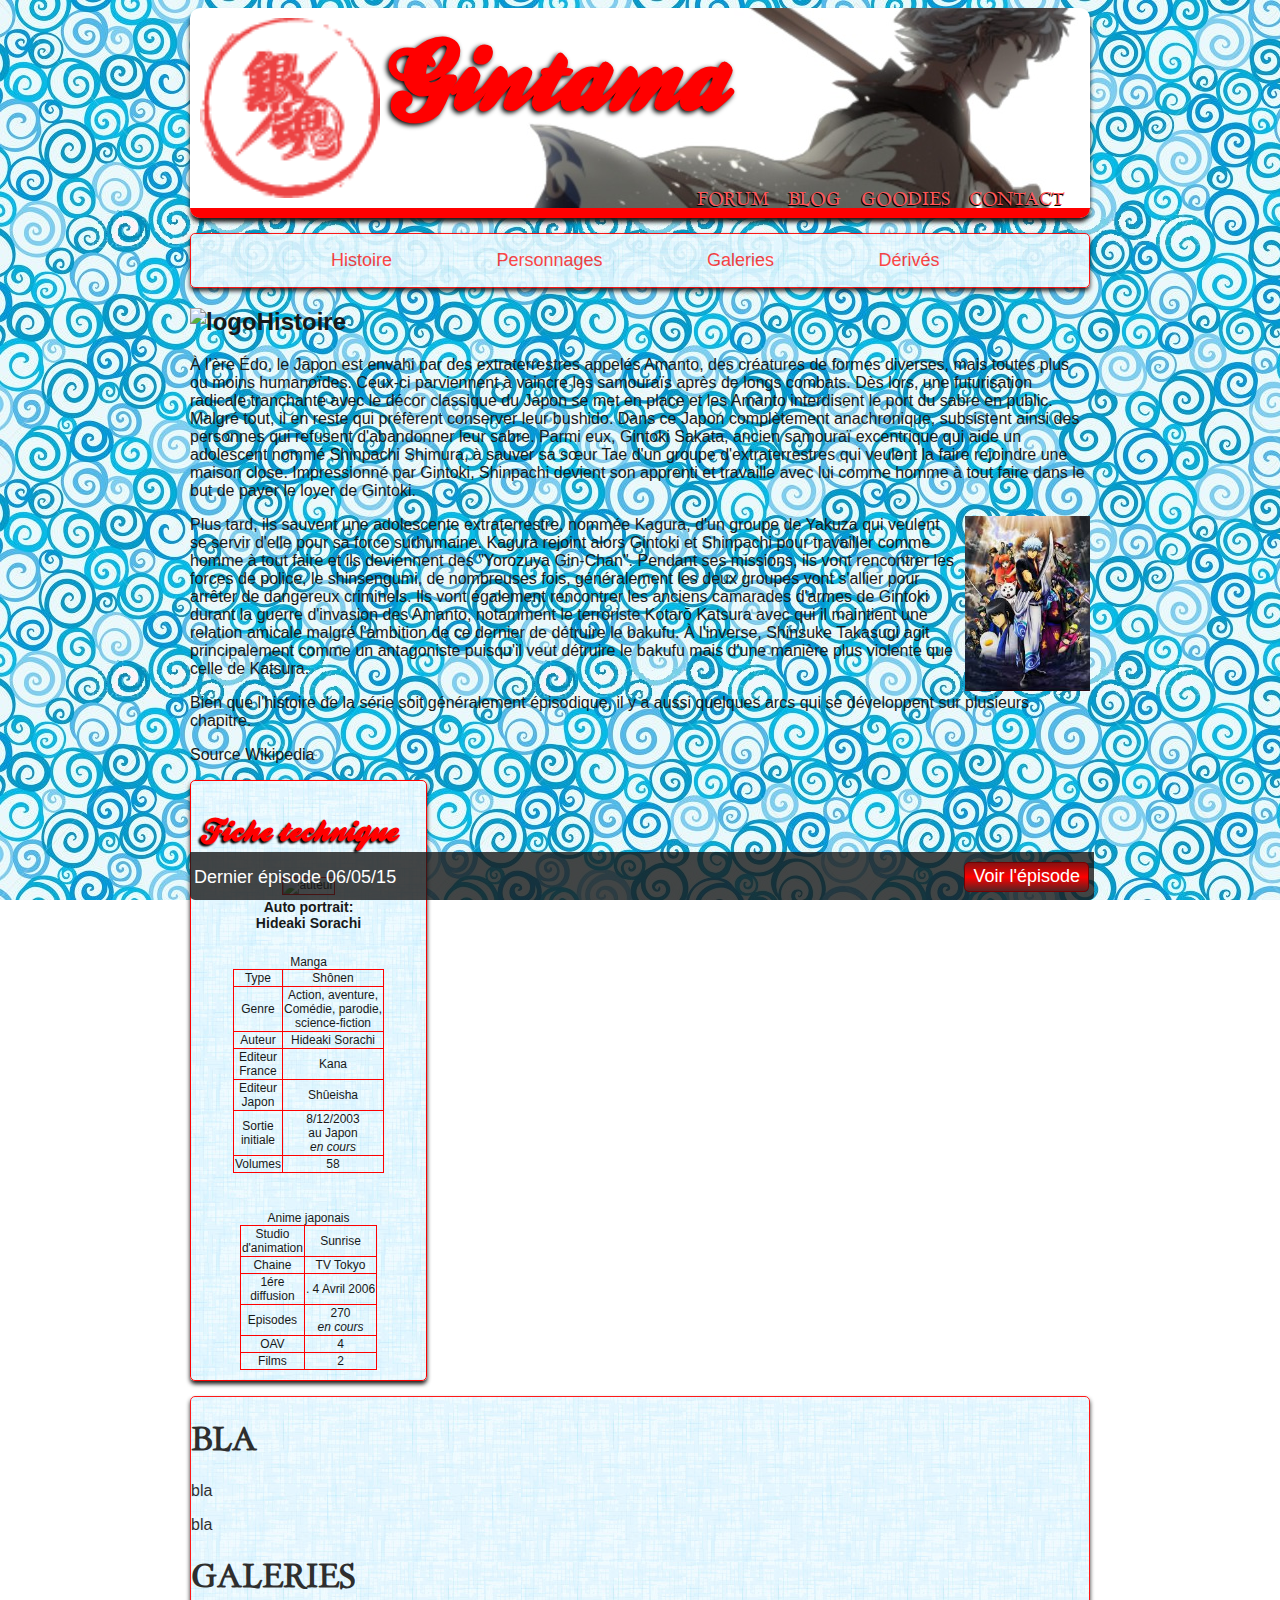
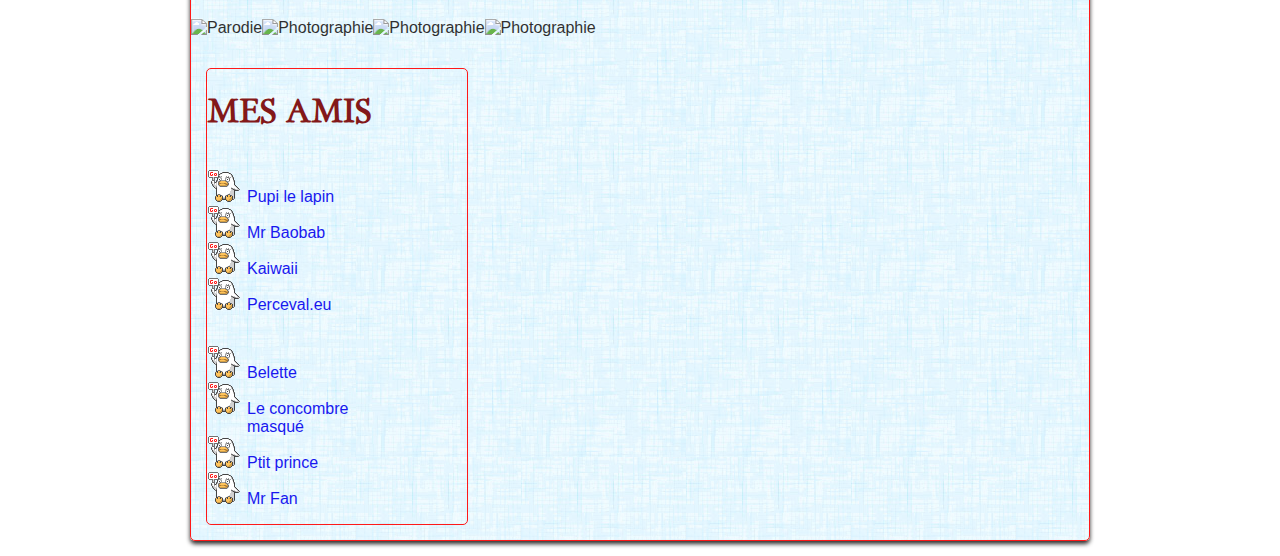
==== commit eded09a0: "Update index.html" ====
--- a/index.html
+++ b/index.html
@@ -28,27 +28,21 @@
 				<ul>
 					<li><a href="#Histoire">Histoire</a></li>
                     <li><a href="#Personnages">Personnages</a></li>
-                    <li><a href="#galeries">Galeries</a></li>
+                    <li><a href="#Galeries">Galeries</a></li>
                     <li><a href="#Dérivés">Dérivés</a></li>
 				</ul>
 			</div>
             
 			<div id="banniere_image">
-                <div id="slideshow">
-					<ul id="sContent"><!--
-						--><li><img src="images/gintamabantest.jpg" alt="Imagetest" /></li>
-					</ul>
-					<div id="banniere_description">
-                    	Dernier épisode 06/05/15
-                    	<a href="https://www.youtube.com/watch?v=6IuwDglT1F4" class="bouton_rouge">Voir l'épisode</a>
-                	</div>
-				</div>
+                <div id="banniere_description">
+                    Dernier épisode 06/05/15
+                    <a href="https://youtu.be/IznaY3KKYLA" class="bouton_rouge">Voir l'épisode</a>
+                </div>
             </div>
             
-            <section id="section1">
-                <article id="article1">
-					<div class="back_article"></div>
-                    <h2 id="Histoire">Histoire</h2>
+            <section>
+                <article>
+                    <h2 id="Histoire"><img src="images/gintamapetitlogo.png" alt="logo" class="logo" />Histoire</h2>
 					<p>
 						À l'ère Édo, le Japon est envahi par des extraterrestres appelés Amanto, 
 						des créatures de formes diverses, mais toutes plus ou moins humanoïdes. 
@@ -61,7 +55,7 @@
 						Impressionné par Gintoki, Shinpachi devient son apprenti et travaille avec lui comme homme à tout faire 
 						dans le but de payer le loyer de Gintoki.
 					</p>
-					<p><a href="images/GintamaTeam.png"><img src="images/image.png" alt="Gintama" class="Gintama"></a>
+					<p><a href="images/GintamaTeam.png"><img src="images/image.png" class="Gintama" alt="Gintama" /></a>
 						Plus tard, ils sauvent une adolescente extraterrestre, nommée Kagura, 
 						d'un groupe de Yakuza qui veulent se servir d'elle pour sa force surhumaine. 
 						Kagura rejoint alors Gintoki et Shinpachi pour travailler comme homme à tout faire 
@@ -79,20 +73,22 @@
 						il y a aussi quelques arcs qui se développent sur plusieurs chapitre.
 					</p>
                     <p>Source Wikipedia</p>
+					
                 </article>
                 <aside>
                     <h2>Fiche technique</h2>
-                    <p id="auteur"><img src="images/Auteurtest.jpg" alt="auteur"></p>
+                    <p id="auteur"><img src="images/auteur.png" alt="auteur" /></p>
                     <h3>Auto portrait:<br />Hideaki Sorachi</h3>
 					<table>
-						<caption>Manga</caption>
+					<caption>Manga</caption>
 						<tr>
 							<td>Type</td>
 							<td>Shônen</td>
 						</tr>
 						<tr>
 							<td>Genre</td>
-							<td>Action, aventure,<br />Comédie, parodie,<br />science-fiction</td>							</tr>
+							<td>Action, aventure,<br />Comédie, parodie,<br />science-fiction</td>
+						</tr>
 						<tr>
 							<td>Auteur</td>
 							<td>Hideaki Sorachi</td>
@@ -116,7 +112,7 @@
 					</table>
 					<p><br /></p>
 					<table>
-						<caption>Anime japonais</caption>
+					<caption>Anime japonais</caption>
 						<tr>
 							<td>Studio<br />d'animation</td>
 							<td>Sunrise</td>
@@ -144,70 +140,30 @@
 					</table>
 				</aside>
             </section>
-            <section id="section2">
-				<article id="article2">
-					<div class="back_article"></div>
-					<h2 id="Personnages">Personnages</h2>
-					<h3 id="Gintoki">Gintoki Sakata</h3>
-					<p><a href="images/Gintamagintoki.jpg"><img src="images/gintamagintokimini.jpg" alt="Gintoki Sakata" class="Gintokiimg"></a>
-						<em>Taille :</em> 177 cm <br /><em>Poids :</em> 65 kg <br /><em>Date de naissance :</em> 10 octobre <br /><em>Age:</em> dans la vingtaine<br />
-						<br />Gintoki Sakata est le personnage principal de l'histoire.
-						 C'est un ancien samouraï. Malgré l'interdiction du port du sabre, il porte, toujours un sabre en bois,
-						 qu'il aurait acheté lors d'une excursion selon ses dires. C'est le patron des "Hommes à tout faire de Gin",
-						 avec Kagura et Shinpachi, il accepte tous les services du moment qu'il est payé.
-						 Malheureusement pour lui, son travail le mêle à toute sorte de situations périlleuses.
-						 Son attitude nonchalante, sa tendance à débiter des futilités et à dire des bêtises
-						 de manière très sérieuse sont ses caractéristiques les plus visibles.
-						 Il porte des cheveux ondulés et permanentés attribués selon lui à un manque d'amour ou à une malédiction. 
-						 Il porte toujours son kimono à moitié. Il a son permis et conduit régulièrement une Vespa.
-						 Il s'agit aussi de l'un des rares personnages de manga à souffrir d'hyper-glycémie, 
-						 toujours selon ses propres dires. Il adore les parfait au chocolat et boire du lait-fraise.
-						 Il est fan de la présentatrice météo Ketsuno Ana. Toujours sans le sous,
-						 il lui arrive souvent de passer des heures dans des salles de Pachinko.
-						 Même s'il travaille très dur, il a toujours deux mois de loyer de retard parce qu'il doit nourrir Kagura et Sadaharu.
-						 Gintoki Sakata est un samurai que l'on reconnait de par ses cheveux naturellement frisés.
-						 Il accuse souvent sa chevelure "permanentée" d'être la source de ses problèmes.
-						 Il est constamment en concurrence avec Hijikata du Shinsengumi.<br /><br />
-						 Autrefois, il était un partisan actif du mouvement jōi, un mouvement tentant d'expulser les Amanto
-						 afin de préserver le Bakufu, mais lorsque l'occasion de rejoindre le mouvement à nouveau,
-						 Gintoki refusa, préférant suivre ses convictions personnelles. 
-						 Dans la guerre séparatiste d'Edo, Gintoki était connu comme le "Démon Blanc" (Shiroyasha),
-						 du fait de la couleur de ses cheveux et de la cape blanche qu'il utilisait dans la dite bataille.
-						 Ses talents de bretteur l'ont également rendu célèbre parmi ses compagnons mais ont également semé la peur parmi les Amanto.
-						 On sait que son maître ansi que celui de Katsura et Takasugi s'appelait Shoyo-sensei.
-						 Dans la version japonaise, son seiyū est Tomokazu Sugita.<br /><br />
-						 Son personnage est très vaguement inspiré de Sakata no Kintoki, Héros du folklore japonais mieux connu sous le nom de Kintarō
-					</p>
-				</article>
-			</section>
+            
             <footer>
-                <div id="news">
-                    <h3>bla</h3>
+                <div id="tweet">
+                    <h1>bla</h1>
                     <p>bla</p>
                     <p>bla</p>
                 </div>
-                <div id="galeries">
-                    <h3>Galeries</h3>
-					<p>
-						<a href="images/sketdancegintama.jpg"><img src="images/sketdancegintamamini.jpg" alt="sketdancegintama" class="sketdancegintama" /></a>
-						<a href="images/narutogintama.jpg"><img src="images/narutogintamamini.jpg" alt="narutogintama" class="narutogintama" /></a>
-						<a href="images/gintamalogo.jpg"><img src="images/gintamalogomini.jpg" alt="gintamalogo" class="gintamalogo" /></a>
-						<a href="images/dragonbleapiece.jpg"><img src="images/dragonbleapiecemini.jpg" alt="dragonbleapiece" class="dragonbleapiece" /></a>
-					</p>
+                <div id="Galeries">
+                    <h1>Galeries</h1>
+                    <p><img src="images/G intamadragonballz.png" alt="Parodie" /><img src="images/d ragonbleapiece.png" alt="Photographie" /><img src="images/N arutoGintama.png" alt="Photographie" /><img src="images/N arutoBleachDeathnote.png" alt="Photographie" /></p>
                 </div>
                 <div id="mes_amis">
-                    <h3>Mes amis</h3>
+                    <h1>Mes amis</h1>
                     <ul>
-                        <li><a href="#">Cpt Sura</a></li>
-                        <li><a href="#">Yorozuya</a></li>
-                        <li><a href="#">Anpan</a></li>
-                        <li><a href="#">Mayonaise</a></li>
+                        <li><a href="#">Pupi le lapin</a></li>
+                        <li><a href="#">Mr Baobab</a></li>
+                        <li><a href="#">Kaiwaii</a></li>
+                        <li><a href="#">Perceval.eu</a></li>
                     </ul>
                     <ul>
-                        <li><a href="#">Sadaharu</a></li>
-                        <li><a href="#">Natto</a></li>
-                        <li><a href="#">Clan Yato</a></li>
-                        <li><a href="#">Madao</a></li>
+                        <li><a href="#">Belette</a></li>
+                        <li><a href="#">Le concombre masqué</a></li>
+                        <li><a href="#">Ptit prince</a></li>
+                        <li><a href="#">Mr Fan</a></li>
                     </ul>
                 </div>
             </footer>
